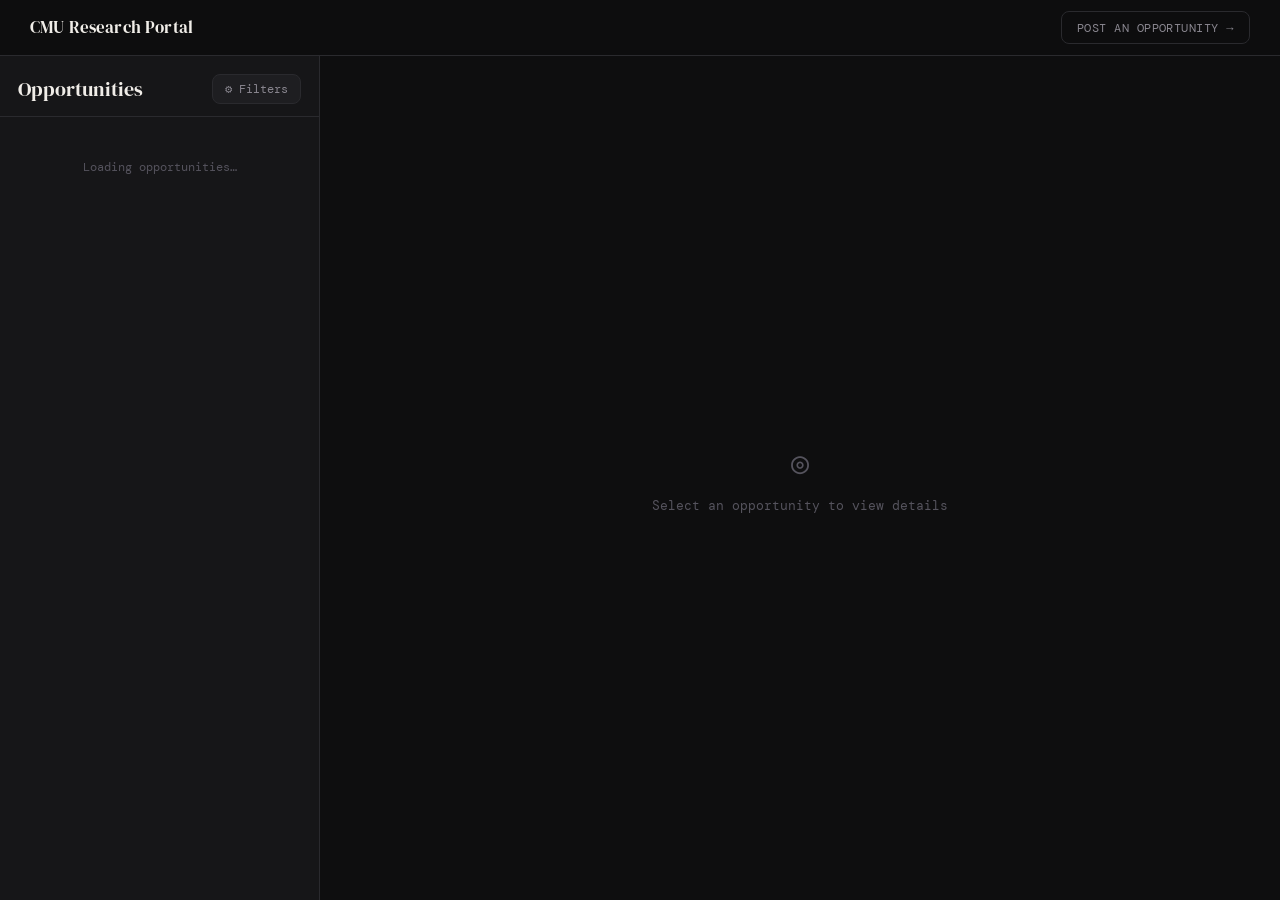
==== 67250_peopleproject_team1/find.html @ eccc73e3 "v1" ====
<!DOCTYPE html>
<html lang="en">
<head>
  <meta charset="UTF-8" />
  <meta name="viewport" content="width=device-width, initial-scale=1.0" />
  <title>Find Research · CMU Research Portal</title>
  <link rel="stylesheet" href="style.css" />
  <link href="https://fonts.googleapis.com/css2?family=DM+Serif+Display:ital@0;1&family=DM+Mono:wght@300;400;500&display=swap" rel="stylesheet" />
</head>
<body class="find-page">

  <nav class="topnav">
    <a href="index.html" class="nav-logo">CMU Research Portal</a>
    <a href="post.html" class="nav-switch" onclick="sessionStorage.setItem('view','post')">Post an Opportunity →</a>
  </nav>

  <div class="find-layout">

    <!-- LEFT PANEL: listing + filters -->
    <aside class="listings-panel">
      <div class="listings-top">
        <h2 class="listings-title">Opportunities</h2>
        <button class="filter-toggle" onclick="toggleFilters()">⚙ Filters</button>
      </div>

      <div class="filter-drawer" id="filter-drawer">
        <div class="filter-section">
          <label class="filter-label">Category</label>
          <select id="filter-category" onchange="applyFilters()">
            <option value="">All categories</option>
            <option>Computer Science</option>
            <option>Humanities</option>
            <option>Biology</option>
            <option>Chemistry</option>
            <option>Physics</option>
            <option>Mathematics & Statistics</option>
            <option>Medicine & Health Sciences</option>
            <option>Psychology</option>
            <option>Neuroscience</option>
            <option>Economics & Business</option>
            <option>Engineering</option>
            <option>Environmental Science</option>
            <option>Social Sciences</option>
            <option>Arts & Design</option>
            <option>Law & Public Policy</option>
            <option>Information Systems</option>
            <option>Other</option>
          </select>
        </div>
        <div class="filter-section">
          <label class="filter-label">Department</label>
          <input type="text" id="filter-dept" placeholder="e.g. Robotics Institute" oninput="applyFilters()" />
        </div>
        <div class="filter-section">
          <label class="filter-label">Student year</label>
          <div class="checkbox-group small" id="filter-years">
            <label class="checkbox-item"><input type="checkbox" value="Undergraduate First-Year" onchange="applyFilters()" /> First-Year</label>
            <label class="checkbox-item"><input type="checkbox" value="Undergraduate Sophomore" onchange="applyFilters()" /> Sophomore</label>
            <label class="checkbox-item"><input type="checkbox" value="Undergraduate Junior" onchange="applyFilters()" /> Junior</label>
            <label class="checkbox-item"><input type="checkbox" value="Undergraduate Senior" onchange="applyFilters()" /> Senior</label>
            <label class="checkbox-item"><input type="checkbox" value="Graduate Student" onchange="applyFilters()" /> Graduate</label>
          </div>
        </div>
        <button class="btn-ghost small" onclick="clearFilters()">Clear filters</button>
      </div>

      <div class="listings-list" id="listings-list">
        <div class="loading-msg">Loading opportunities…</div>
      </div>
    </aside>

    <!-- RIGHT PANEL: detail + apply -->
    <main class="detail-panel" id="detail-panel">
      <div class="detail-empty" id="detail-empty">
        <span class="detail-empty-icon">◎</span>
        <p>Select an opportunity to view details</p>
      </div>

      <!-- Posting detail view -->
      <div id="detail-view" style="display:none">
        <div class="detail-header">
          <div class="detail-meta-top">
            <span class="detail-category" id="d-category"></span>
            <span class="detail-date" id="d-date"></span>
          </div>
          <h2 class="detail-title" id="d-title"></h2>
          <div class="detail-sub">
            <span id="d-role"></span> · <span id="d-department"></span>
          </div>
          <button class="btn-edit" id="edit-post-btn" onclick="openEditFlow()">Edit post</button>
        </div>

        <div class="detail-body">
          <section class="detail-section">
            <h4>About the project</h4>
            <p id="d-description"></p>
          </section>
          <section class="detail-section detail-grid">
            <div>
              <h4>Position</h4>
              <p id="d-job-role"></p>
            </div>
            <div>
              <h4>Timeline</h4>
              <p id="d-timeline"></p>
            </div>
            <div>
              <h4>Looking for</h4>
              <p id="d-years"></p>
            </div>
            <div>
              <h4>Skills</h4>
              <p id="d-skills"></p>
            </div>
          </section>
        </div>

        <div class="detail-divider"></div>

        <!-- Application form -->
        <div class="apply-section" id="apply-section">
          <h3>Apply for this position</h3>

          <div class="form-grid">
            <div class="form-group">
              <label for="a-name">Full name</label>
              <input type="text" id="a-name" placeholder="Your name" />
              <span class="field-error" id="err-a-name"></span>
            </div>
            <div class="form-group">
              <label for="a-year">Student year</label>
              <select id="a-year">
                <option value="">Select...</option>
                <option>Undergraduate First-Year</option>
                <option>Undergraduate Sophomore</option>
                <option>Undergraduate Junior</option>
                <option>Undergraduate Senior</option>
                <option>Graduate Student</option>
              </select>
              <span class="field-error" id="err-a-year"></span>
            </div>
            <div class="form-group">
              <label for="a-email">Andrew email address</label>
              <input type="email" id="a-email" placeholder="you@andrew.cmu.edu" />
              <span class="field-error" id="err-a-email"></span>
            </div>
            <div class="form-group">
              <label for="a-major">Major</label>
              <input type="text" id="a-major" placeholder="e.g. Computer Science" />
              <span class="field-error" id="err-a-major"></span>
            </div>
            <div class="form-group full">
              <label for="a-interest">Reason for interest <span class="char-limit">(max 200 words)</span></label>
              <textarea id="a-interest" rows="5" placeholder="Why are you interested in this project?" oninput="updateWordCountFind(this, 'interest-count', 200)"></textarea>
              <span class="char-counter" id="interest-count">0 / 200 words</span>
              <span class="field-error" id="err-a-interest"></span>
            </div>
            <div class="form-group full">
              <label for="a-resume">Resume <span class="char-limit">(PDF only, max 1MB)</span></label>
              <input type="file" id="a-resume" accept=".pdf" onchange="checkFileSize(this)" />
              <span class="field-error" id="err-a-resume"></span>
            </div>
            <div class="form-group full">
              <label for="a-additional">Additional details <span class="char-limit">(optional)</span></label>
              <textarea id="a-additional" rows="3" placeholder="Anything else you'd like to share..."></textarea>
            </div>
          </div>

          <!-- Email verification for applicant -->
          <div id="app-verify-section" style="display:none" class="verify-inline">
            <p>A verification code was sent to <strong id="app-verify-email"></strong>. Enter it below:</p>
            <div class="verify-inline-row">
              <input type="text" id="app-verify-code" placeholder="123456" maxlength="6" />
              <button class="btn-primary small" onclick="confirmAppCode()">Confirm</button>
            </div>
            <span class="field-error" id="err-app-code"></span>
          </div>

          <div class="form-actions">
            <button class="btn-primary" id="apply-btn" onclick="startApply()">Submit application</button>
          </div>
          <span class="field-error" id="err-apply"></span>
        </div>

        <!-- Already applied notice -->
        <div id="already-applied" style="display:none" class="already-applied-notice">
          <span>✓</span> You have already applied to this opportunity.
        </div>

        <!-- Closed notice -->
        <div id="posting-closed" style="display:none" class="closed-notice">
          This opportunity is no longer accepting applications.
        </div>
      </div>

      <!-- Application success -->
      <div id="apply-success" style="display:none" class="apply-success-screen">
        <div class="success-icon">◎</div>
        <h3>Application submitted!</h3>
        <p>A receipt has been sent to your email address. Good luck!</p>
        <button class="btn-ghost" onclick="backToListing()">← Back to listing</button>
      </div>
    </main>
  </div>

  <!-- Edit modal (verify ownership) -->
  <div id="edit-modal" class="modal-overlay" style="display:none">
    <div class="modal">
      <button class="modal-close" onclick="closeEditModal()">✕</button>
      <h3>Edit Posting</h3>
      <p>Enter the email address associated with this posting to verify ownership.</p>
      <div class="form-group">
        <label>Email address on this posting</label>
        <input type="email" id="edit-email-input" placeholder="you@andrew.cmu.edu" />
        <span class="field-error" id="edit-email-error"></span>
      </div>
      <button class="btn-primary" id="edit-send-btn" onclick="sendEditCode()">Send verification code</button>

      <div id="edit-code-section" style="display:none">
        <div class="form-group" style="margin-top:1.5rem">
          <label>Verification code</label>
          <input type="text" id="edit-code-input" placeholder="123456" maxlength="6" />
          <span class="field-error" id="edit-code-error"></span>
        </div>
        <button class="btn-primary" onclick="verifyEditCode()">Confirm & edit</button>
      </div>
    </div>
  </div>

  <!-- Edit form modal -->
  <div id="edit-form-modal" class="modal-overlay" style="display:none">
    <div class="modal modal-wide">
      <button class="modal-close" onclick="closeEditFormModal()">✕</button>
      <h3>Edit Posting</h3>
      <div class="form-grid">
        <div class="form-group full">
          <label>Title <span class="char-limit">(max 20 characters)</span></label>
          <input type="text" id="ef-title" maxlength="20" oninput="updateCharCount(this,'ef-title-count',20)" />
          <span class="char-counter" id="ef-title-count">0 / 20</span>
          <span class="field-error" id="ef-err-title"></span>
        </div>
        <div class="form-group full">
          <label>Description <span class="char-limit">(max 200 words)</span></label>
          <textarea id="ef-description" rows="5" oninput="updateWordCountFind(this,'ef-desc-count',200)"></textarea>
          <span class="char-counter" id="ef-desc-count">0 / 200 words</span>
          <span class="field-error" id="ef-err-desc"></span>
        </div>
        <div class="form-group">
          <label>Category</label>
          <select id="ef-category">
            <option value="">Select...</option>
            <option>Computer Science</option>
            <option>Humanities</option>
            <option>Biology</option>
            <option>Chemistry</option>
            <option>Physics</option>
            <option>Mathematics & Statistics</option>
            <option>Medicine & Health Sciences</option>
            <option>Psychology</option>
            <option>Neuroscience</option>
            <option>Economics & Business</option>
            <option>Engineering</option>
            <option>Environmental Science</option>
            <option>Social Sciences</option>
            <option>Arts & Design</option>
            <option>Law & Public Policy</option>
            <option>Information Systems</option>
            <option>Other</option>
          </select>
        </div>
        <div class="form-group">
          <label>Department / Lab</label>
          <input type="text" id="ef-department" />
        </div>
        <div class="form-group">
          <label>Your title / role</label>
          <input type="text" id="ef-role" />
        </div>
        <div class="form-group">
          <label>Research position title</label>
          <input type="text" id="ef-job-role" />
        </div>
        <div class="form-group full">
          <label>Preferred skills</label>
          <input type="text" id="ef-skills" />
        </div>
        <div class="form-group">
          <label>Start date</label>
          <input type="date" id="ef-start" />
        </div>
        <div class="form-group">
          <label>End date</label>
          <input type="date" id="ef-end" />
        </div>
        <div class="form-group full">
          <label>Student years sought</label>
          <div class="checkbox-group" id="ef-years">
            <label class="checkbox-item"><input type="checkbox" value="Undergraduate First-Year" /> First-Year</label>
            <label class="checkbox-item"><input type="checkbox" value="Undergraduate Sophomore" /> Sophomore</label>
            <label class="checkbox-item"><input type="checkbox" value="Undergraduate Junior" /> Junior</label>
            <label class="checkbox-item"><input type="checkbox" value="Undergraduate Senior" /> Senior</label>
            <label class="checkbox-item"><input type="checkbox" value="Graduate Student" /> Graduate</label>
          </div>
        </div>
        <div class="form-group">
          <label>Max applications</label>
          <input type="number" id="ef-max-appls" min="1" max="20" />
        </div>
        <div class="form-group">
          <label>Removal date</label>
          <input type="date" id="ef-deadline" />
        </div>
      </div>
      <div class="form-actions">
        <button class="btn-primary" onclick="saveEdit()">Save changes</button>
      </div>
      <span class="field-error" id="ef-err-submit"></span>
    </div>
  </div>

  <script>
    const SUPABASE_URL = 'https://anxpjjdkeckdfnzhhjer.supabase.co';
    const SUPABASE_ANON = 'sb_publishable_WZm3lOvsWogZj3scOjmZ2Q_jgtWG5Po';
    const BUCKET = 'resumes';

    let allPostings = [];
    let currentPosting = null;
    let appGenCode = null;
    let appVerifiedEmail = null;
    let editGenCode = null;
    let editPostingId = null;
    let editVerifiedEmail = null;

    // ─── Supabase helpers ────────────────────────────────────────
    function sb(path, opts = {}) {
      return fetch(`${SUPABASE_URL}/rest/v1/${path}`, {
        headers: {
          'apikey': SUPABASE_ANON,
          'Authorization': `Bearer ${SUPABASE_ANON}`,
          'Content-Type': 'application/json',
          'Prefer': 'return=representation',
          ...opts.headers
        },
        ...opts
      });
    }

    async function sendEmail(to, subject, html, attachmentUrl) {
      const body = { to, subject, html };
      if (attachmentUrl) body.attachmentUrl = attachmentUrl;
      await fetch(`${SUPABASE_URL}/functions/v1/send-email`, {
        method: 'POST',
        headers: {
          'Content-Type': 'application/json',
          'Authorization': `Bearer ${SUPABASE_ANON}`
        },
        body: JSON.stringify(body)
      });
    }

    function randomCode() {
      return String(Math.floor(100000 + Math.random() * 900000));
    }

    function fmtDate(iso) {
      if (!iso) return '—';
      return new Date(iso).toLocaleDateString('en-US', { month: 'short', day: 'numeric', year: 'numeric' });
    }

    function wordCount(str) {
      return str.trim() === '' ? 0 : str.trim().split(/\s+/).length;
    }

    function updateWordCountFind(el, counterId, max) {
      const words = wordCount(el.value);
      const counter = document.getElementById(counterId);
      counter.textContent = `${words} / ${max} words`;
      counter.classList.toggle('over-limit', words > max);
    }

    function updateCharCount(el, counterId, max) {
      document.getElementById(counterId).textContent = `${el.value.length} / ${max}`;
    }

    function isExpired(posting) {
      if (!posting.deadline) return false;
      return new Date(posting.deadline) < new Date();
    }

    // ─── Load postings ───────────────────────────────────────────
    async function loadPostings() {
      const today = new Date().toISOString();
      const res = await sb(`opportunities?deadline=gte.${today}&order=created_at.desc`);
      const data = await res.json();
      allPostings = data;
      renderList(allPostings);
      if (allPostings.length > 0) openPosting(allPostings[0]);
    }

    function renderList(postings) {
      const el = document.getElementById('listings-list');
      if (postings.length === 0) {
        el.innerHTML = '<div class="loading-msg">No opportunities match your filters.</div>';
        return;
      }
      el.innerHTML = postings.map(p => `
        <div class="listing-card ${currentPosting?.id === p.id ? 'active' : ''}" 
             id="card-${p.id}" onclick="tryOpenPosting(${p.id})">
          <div class="listing-card-top">
            <span class="listing-category">${p.category}</span>
            <span class="listing-date">${fmtDate(p.created_at)}</span>
          </div>
          <h3 class="listing-title">${p.title}</h3>
          <p class="listing-dept">${p.department_aff}</p>
        </div>
      `).join('');
    }

    // ─── Filters ─────────────────────────────────────────────────
    let filtersVisible = false;
    function toggleFilters() {
      filtersVisible = !filtersVisible;
      document.getElementById('filter-drawer').classList.toggle('open', filtersVisible);
    }

    function applyFilters() {
      const cat = document.getElementById('filter-category').value;
      const dept = document.getElementById('filter-dept').value.trim().toLowerCase();
      const years = [...document.querySelectorAll('#filter-years input:checked')].map(c => c.value);

      const filtered = allPostings.filter(p => {
        if (cat && p.category !== cat) return false;
        if (dept && !p.department_aff.toLowerCase().includes(dept)) return false;
        if (years.length > 0) {
          const postYears = p.student_year || '';
          if (!years.some(y => postYears.includes(y))) return false;
        }
        return true;
      });

      renderList(filtered);
    }

    function clearFilters() {
      document.getElementById('filter-category').value = '';
      document.getElementById('filter-dept').value = '';
      document.querySelectorAll('#filter-years input').forEach(c => c.checked = false);
      applyFilters();
    }

    // ─── Open posting ─────────────────────────────────────────────
    let pendingSwitchId = null;

    function tryOpenPosting(id) {
      if (currentPosting?.id === id) return;

      // Check if application form has content
      const hasProgress = hasFormProgress();
      if (hasProgress) {
        pendingSwitchId = id;
        if (confirm('You have unsaved progress. Switch to this posting and lose your progress?')) {
          clearApplyForm();
          openPosting(allPostings.find(p => p.id === id));
        }
        pendingSwitchId = null;
        return;
      }
      openPosting(allPostings.find(p => p.id === id));
    }

    function hasFormProgress() {
      return (
        document.getElementById('a-name').value ||
        document.getElementById('a-email').value ||
        document.getElementById('a-major').value ||
        document.getElementById('a-interest').value
      );
    }

    function clearApplyForm() {
      ['a-name','a-email','a-major','a-interest','a-additional'].forEach(id => {
        document.getElementById(id).value = '';
      });
      document.getElementById('a-year').value = '';
      document.getElementById('a-resume').value = '';
      document.getElementById('app-verify-section').style.display = 'none';
      appGenCode = null;
      appVerifiedEmail = null;
    }

    async function openPosting(p) {
      if (!p) return;
      currentPosting = p;

      // Update active card
      document.querySelectorAll('.listing-card').forEach(c => c.classList.remove('active'));
      const card = document.getElementById(`card-${p.id}`);
      if (card) card.classList.add('active');

      // Populate detail
      document.getElementById('d-category').textContent = p.category;
      document.getElementById('d-date').textContent = `Posted ${fmtDate(p.created_at)}`;
      document.getElementById('d-title').textContent = p.title;
      document.getElementById('d-role').textContent = p.role;
      document.getElementById('d-department').textContent = p.department_aff;
      document.getElementById('d-description').textContent = p.description;
      document.getElementById('d-job-role').textContent = p.job_role || '—';
      document.getElementById('d-timeline').textContent = `${fmtDate(p.start_date)} – ${fmtDate(p.end_date)}`;
      document.getElementById('d-years').textContent = p.student_year || '—';
      document.getElementById('d-skills').textContent = p.skills || '—';

      // Reset form
      clearApplyForm();
      document.querySelectorAll('.field-error').forEach(e => e.textContent = '');

      // Check if closed
      const countRes = await sb(`applications?posting_id=eq.${p.id}&select=id`);
      const countData = await countRes.json();
      const appCount = countData.length;

      document.getElementById('apply-section').style.display = 'block';
      document.getElementById('already-applied').style.display = 'none';
      document.getElementById('posting-closed').style.display = 'none';
      document.getElementById('apply-success').style.display = 'none';
      document.getElementById('detail-view').style.display = 'block';
      document.getElementById('detail-empty').style.display = 'none';

      if (appCount >= p.max_appls) {
        document.getElementById('apply-section').style.display = 'none';
        document.getElementById('posting-closed').style.display = 'block';
      }
    }

    // ─── Application flow ────────────────────────────────────────
    async function startApply() {
      // Clear errors
      document.querySelectorAll('.field-error').forEach(e => e.textContent = '');
      let valid = true;

      const name = document.getElementById('a-name').value.trim();
      const year = document.getElementById('a-year').value;
      const email = document.getElementById('a-email').value.trim();
      const major = document.getElementById('a-major').value.trim();
      const interest = document.getElementById('a-interest').value.trim();
      const resumeFile = document.getElementById('a-resume').files[0];
      const additional = document.getElementById('a-additional').value.trim();

      if (!name) { document.getElementById('err-a-name').textContent = 'Required.'; valid = false; }
      if (!year) { document.getElementById('err-a-year').textContent = 'Required.'; valid = false; }
      if (!email) { document.getElementById('err-a-email').textContent = 'Required.'; valid = false; }
      else if (!email.endsWith('@andrew.cmu.edu')) {
        document.getElementById('err-a-email').textContent = 'You must use your CMU-affiliated email address (@andrew.cmu.edu).';
        valid = false;
      }
      if (!major) { document.getElementById('err-a-major').textContent = 'Required.'; valid = false; }
      if (!interest) { document.getElementById('err-a-interest').textContent = 'Required.'; valid = false; }
      else if (wordCount(interest) > 200) { document.getElementById('err-a-interest').textContent = 'Max 200 words.'; valid = false; }
      if (!resumeFile) { document.getElementById('err-a-resume').textContent = 'Required.'; valid = false; }

      if (!valid) return;

      // Check duplicate
      const dupRes = await sb(`applications?posting_id=eq.${currentPosting.id}&email_address=eq.${encodeURIComponent(email)}&select=id`);
      const dupData = await dupRes.json();
      if (dupData.length > 0) {
        document.getElementById('err-apply').textContent = 'You have already applied to this opportunity.';
        document.getElementById('already-applied').style.display = 'block';
        document.getElementById('apply-section').style.display = 'none';
        return;
      }

      // Send verification code
      appGenCode = randomCode();
      appVerifiedEmail = email;
      await sendEmail(
        email,
        'CMU Research Portal – Application Verification',
        `<p>Your verification code to submit your application is: <strong>${appGenCode}</strong></p>`
      );

      document.getElementById('app-verify-email').textContent = email;
      document.getElementById('app-verify-section').style.display = 'block';
      document.getElementById('apply-btn').style.display = 'none';
    }

    async function confirmAppCode() {
      const entered = document.getElementById('app-verify-code').value.trim();
      if (entered !== appGenCode) {
        document.getElementById('err-app-code').textContent = 'Incorrect code. Please try again.';
        return;
      }
      await submitApplication();
    }

    async function submitApplication() {
      const name = document.getElementById('a-name').value.trim();
      const year = document.getElementById('a-year').value;
      const email = appVerifiedEmail;
      const major = document.getElementById('a-major').value.trim();
      const interest = document.getElementById('a-interest').value.trim();
      const resumeFile = document.getElementById('a-resume').files[0];
      const additional = document.getElementById('a-additional').value.trim();

      // Check capacity again (race condition guard)
      const countRes = await sb(`applications?posting_id=eq.${currentPosting.id}&select=id`);
      const countData = await countRes.json();
      if (countData.length >= currentPosting.max_appls) {
        document.getElementById('err-apply').textContent = 'Sorry, this posting just reached its maximum applications.';
        return;
      }

      // Upload resume
      const filePath = `${currentPosting.id}/${email}.pdf`;
      const uploadRes = await fetch(
        `${SUPABASE_URL}/storage/v1/object/${BUCKET}/${filePath}`,
        {
          method: 'POST',
          headers: {
            'apikey': SUPABASE_ANON,
            'Authorization': `Bearer ${SUPABASE_ANON}`,
            'Content-Type': 'application/pdf',
            'x-upsert': 'true'
          },
          body: resumeFile
        }
      );
      if (!uploadRes.ok) {
        document.getElementById('err-apply').textContent = 'Failed to upload resume. Please try again.';
        return;
      }
      const resumeUrl = `${SUPABASE_URL}/storage/v1/object/public/${BUCKET}/${filePath}`;

      // Insert application
      const appRes = await sb('applications', {
        method: 'POST',
        body: JSON.stringify({
          posting_id: currentPosting.id,
          name,
          year,
          email_address: email,
          interest,
          major,
          resume_url: resumeUrl,
          additional_details: additional
        })
      });
      if (!appRes.ok) {
        document.getElementById('err-apply').textContent = 'Submission failed. Please try again.';
        return;
      }

      // Email to professor
      await sendEmail(
        currentPosting.email_add,
        `New application for "${currentPosting.title}"`,
        `<h2>New application received</h2>
         <p><strong>Posting:</strong> ${currentPosting.title}</p>
         <p><strong>Name:</strong> ${name}</p>
         <p><strong>Email:</strong> ${email}</p>
         <p><strong>Year:</strong> ${year}</p>
         <p><strong>Major:</strong> ${major}</p>
         <p><strong>Reason for interest:</strong><br/>${interest}</p>
         ${additional ? `<p><strong>Additional details:</strong><br/>${additional}</p>` : ''}
         <p><strong>Resume:</strong> <a href="${resumeUrl}">Download PDF</a></p>`,
        resumeUrl
      );

      // Receipt email to student
      await sendEmail(
        email,
        `Application receipt – "${currentPosting.title}"`,
        `<h2>Application received!</h2>
         <p>Thank you for applying to <strong>${currentPosting.title}</strong> posted by ${currentPosting.role} at ${currentPosting.department_aff}.</p>
         <p>Your application has been forwarded to the posting contact. Good luck!</p>
         <hr/>
         <p><em>Your submission details:</em></p>
         <p><strong>Name:</strong> ${name}<br/>
         <strong>Year:</strong> ${year}<br/>
         <strong>Major:</strong> ${major}</p>`
      );

      // Show success
      document.getElementById('detail-view').style.display = 'none';
      document.getElementById('apply-success').style.display = 'flex';
    }

    function backToListing() {
      document.getElementById('apply-success').style.display = 'none';
      openPosting(currentPosting);
    }

    function checkFileSize(input) {
      const file = input.files[0];
      if (file && file.size > 1 * 1024 * 1024) {
        document.getElementById('err-a-resume').textContent = 'File must be under 1MB.';
        input.value = '';
      } else {
        document.getElementById('err-a-resume').textContent = '';
      }
    }

    // ─── Edit post flow ──────────────────────────────────────────
    function openEditFlow() {
      editPostingId = currentPosting.id;
      document.getElementById('edit-modal').style.display = 'flex';
    }

    function closeEditModal() {
      document.getElementById('edit-modal').style.display = 'none';
      document.getElementById('edit-code-section').style.display = 'none';
      document.getElementById('edit-email-input').value = '';
      document.getElementById('edit-code-input').value = '';
      editGenCode = null;
    }

    async function sendEditCode() {
      const email = document.getElementById('edit-email-input').value.trim();
      const errEl = document.getElementById('edit-email-error');
      errEl.textContent = '';

      if (!email.endsWith('@andrew.cmu.edu')) {
        errEl.textContent = 'You must use your CMU-affiliated email address.';
        return;
      }

      const res = await sb(`opportunities?id=eq.${editPostingId}&select=email_add`);
      const data = await res.json();
      if (!data.length || data[0].email_add !== email) {
        errEl.textContent = 'This email address does not match the posting.';
        return;
      }

      editGenCode = randomCode();
      editVerifiedEmail = email;
      const btn = document.getElementById('edit-send-btn');
      btn.textContent = 'Sending...';
      btn.disabled = true;
      await sendEmail(
        email,
        'CMU Research Portal – Edit Verification Code',
        `<p>Your verification code to edit your posting is: <strong>${editGenCode}</strong></p>`
      );
      btn.textContent = 'Send verification code';
      btn.disabled = false;
      document.getElementById('edit-code-section').style.display = 'block';
    }

    function verifyEditCode() {
      const entered = document.getElementById('edit-code-input').value.trim();
      if (entered !== editGenCode) {
        document.getElementById('edit-code-error').textContent = 'Incorrect code.';
        return;
      }
      closeEditModal();
      openEditForm();
    }

    function openEditForm() {
      const p = currentPosting;
      document.getElementById('ef-title').value = p.title;
      updateCharCount(document.getElementById('ef-title'), 'ef-title-count', 20);
      document.getElementById('ef-description').value = p.description;
      updateWordCountFind(document.getElementById('ef-description'), 'ef-desc-count', 200);
      document.getElementById('ef-category').value = p.category;
      document.getElementById('ef-department').value = p.department_aff;
      document.getElementById('ef-role').value = p.role;
      document.getElementById('ef-job-role').value = p.job_role;
      document.getElementById('ef-skills').value = p.skills || '';
      document.getElementById('ef-start').value = p.start_date ? p.start_date.split('T')[0] : '';
      document.getElementById('ef-end').value = p.end_date ? p.end_date.split('T')[0] : '';
      document.getElementById('ef-max-appls').value = p.max_appls;
      document.getElementById('ef-deadline').value = p.deadline ? p.deadline.split('T')[0] : '';

      // Checkboxes
      const years = p.student_year || '';
      document.querySelectorAll('#ef-years input').forEach(cb => {
        cb.checked = years.includes(cb.value);
      });

      document.getElementById('edit-form-modal').style.display = 'flex';
    }

    function closeEditFormModal() {
      document.getElementById('edit-form-modal').style.display = 'none';
    }

    async function saveEdit() {
      const title = document.getElementById('ef-title').value.trim();
      const description = document.getElementById('ef-description').value.trim();
      const checkedYears = [...document.querySelectorAll('#ef-years input:checked')].map(c => c.value);

      let valid = true;
      if (!title) { document.getElementById('ef-err-title').textContent = 'Required.'; valid = false; }
      if (!description) { document.getElementById('ef-err-desc').textContent = 'Required.'; valid = false; }
      if (wordCount(description) > 200) { document.getElementById('ef-err-desc').textContent = 'Max 200 words.'; valid = false; }
      if (!valid) return;

      const payload = {
        title,
        description,
        category: document.getElementById('ef-category').value,
        department_aff: document.getElementById('ef-department').value.trim(),
        role: document.getElementById('ef-role').value.trim(),
        job_role: document.getElementById('ef-job-role').value.trim(),
        skills: document.getElementById('ef-skills').value.trim(),
        start_date: document.getElementById('ef-start').value || null,
        end_date: document.getElementById('ef-end').value || null,
        student_year: checkedYears.join(', '),
        max_appls: parseInt(document.getElementById('ef-max-appls').value),
        deadline: document.getElementById('ef-deadline').value || null
      };

      const res = await sb(`opportunities?id=eq.${editPostingId}`, {
        method: 'PATCH',
        body: JSON.stringify(payload)
      });

      if (!res.ok) {
        document.getElementById('ef-err-submit').textContent = 'Save failed. Please try again.';
        return;
      }

      closeEditFormModal();
      await loadPostings();
      const updated = allPostings.find(p => p.id === editPostingId);
      if (updated) openPosting(updated);
    }

    // Init
    loadPostings();
  </script>
</body>
</html>
---- 67250_peopleproject_team1/style.css ----
/* ─── Variables ─────────────────────────────────────────── */
:root {
  --bg: #0e0e0f;
  --surface: #161618;
  --surface2: #1e1e21;
  --border: #2a2a2e;
  --border-light: #353539;
  --text: #f0ede8;
  --text-muted: #8a8790;
  --text-dim: #55535d;
  --accent: #c8102e;        /* CMU red */
  --accent-soft: #e8394d;
  --accent-glow: rgba(200, 16, 46, 0.15);
  --gold: #e8c87a;
  --gold-dim: rgba(232, 200, 122, 0.12);
  --success: #4caf7d;
  --font-display: 'DM Serif Display', Georgia, serif;
  --font-mono: 'DM Mono', 'Courier New', monospace;
  --radius: 8px;
  --radius-lg: 14px;
  --shadow: 0 4px 24px rgba(0,0,0,0.5);
  --shadow-lg: 0 8px 48px rgba(0,0,0,0.7);
  --nav-h: 56px;
}

/* ─── Reset ──────────────────────────────────────────────── */
*, *::before, *::after { box-sizing: border-box; margin: 0; padding: 0; }
html { font-size: 15px; }
body {
  font-family: var(--font-mono);
  background: var(--bg);
  color: var(--text);
  min-height: 100vh;
  -webkit-font-smoothing: antialiased;
}
a { color: inherit; text-decoration: none; }
button { cursor: pointer; font-family: var(--font-mono); }
input, textarea, select {
  font-family: var(--font-mono);
  font-size: 0.9rem;
}

/* ─── Navigation ─────────────────────────────────────────── */
.topnav {
  position: fixed;
  top: 0; left: 0; right: 0;
  height: var(--nav-h);
  background: rgba(14,14,15,0.92);
  backdrop-filter: blur(12px);
  border-bottom: 1px solid var(--border);
  display: flex;
  align-items: center;
  justify-content: space-between;
  padding: 0 2rem;
  z-index: 100;
}

.nav-logo {
  font-family: var(--font-display);
  font-size: 1.1rem;
  color: var(--text);
  letter-spacing: 0.01em;
}

.nav-switch {
  font-size: 0.8rem;
  color: var(--text-muted);
  font-family: var(--font-mono);
  letter-spacing: 0.04em;
  text-transform: uppercase;
  transition: color 0.2s;
  padding: 0.5rem 1rem;
  border: 1px solid var(--border);
  border-radius: var(--radius);
}
.nav-switch:hover {
  color: var(--text);
  border-color: var(--border-light);
  background: var(--surface);
}

/* ─── Landing page ───────────────────────────────────────── */
.landing-page {
  display: flex;
  align-items: center;
  justify-content: center;
  min-height: 100vh;
  overflow: hidden;
}

.landing-bg {
  position: fixed;
  inset: 0;
  pointer-events: none;
  z-index: 0;
}

.bg-grid {
  position: absolute;
  inset: 0;
  background-image:
    linear-gradient(var(--border) 1px, transparent 1px),
    linear-gradient(90deg, var(--border) 1px, transparent 1px);
  background-size: 48px 48px;
  opacity: 0.4;
  mask-image: radial-gradient(ellipse 80% 80% at 50% 50%, black 40%, transparent 100%);
}

.bg-glow {
  position: absolute;
  top: 30%;
  left: 50%;
  transform: translate(-50%, -50%);
  width: 600px;
  height: 400px;
  background: radial-gradient(ellipse, rgba(200,16,46,0.08) 0%, transparent 70%);
  pointer-events: none;
}

.landing-main {
  position: relative;
  z-index: 1;
  display: flex;
  flex-direction: column;
  align-items: center;
  gap: 3.5rem;
  padding: 2rem;
  width: 100%;
  max-width: 680px;
}

.landing-header {
  text-align: center;
}

.cmu-badge {
  display: inline-block;
  font-family: var(--font-mono);
  font-size: 0.7rem;
  font-weight: 500;
  letter-spacing: 0.18em;
  text-transform: uppercase;
  color: var(--accent);
  border: 1px solid var(--accent);
  padding: 0.3rem 0.8rem;
  border-radius: 100px;
  margin-bottom: 1.2rem;
}

.landing-title {
  font-family: var(--font-display);
  font-size: clamp(3rem, 8vw, 5.5rem);
  line-height: 1;
  font-weight: 400;
  color: var(--text);
  letter-spacing: -0.02em;
}

.landing-title em {
  font-style: italic;
  color: var(--gold);
}

.landing-sub {
  margin-top: 1rem;
  font-size: 0.8rem;
  color: var(--text-dim);
  letter-spacing: 0.06em;
  text-transform: uppercase;
}

.landing-cards {
  display: flex;
  align-items: center;
  gap: 1.5rem;
  width: 100%;
}

.landing-divider {
  display: flex;
  align-items: center;
  color: var(--text-dim);
  font-size: 0.75rem;
  flex-shrink: 0;
}

.landing-card {
  flex: 1;
  display: flex;
  flex-direction: column;
  gap: 1rem;
  padding: 2rem;
  background: var(--surface);
  border: 1px solid var(--border);
  border-radius: var(--radius-lg);
  text-align: left;
  transition: all 0.25s ease;
  position: relative;
  overflow: hidden;
}

.landing-card::before {
  content: '';
  position: absolute;
  inset: 0;
  opacity: 0;
  transition: opacity 0.25s;
  border-radius: var(--radius-lg);
}

.card-post::before {
  background: linear-gradient(135deg, rgba(200,16,46,0.06) 0%, transparent 60%);
}

.card-find::before {
  background: linear-gradient(135deg, rgba(232,200,122,0.06) 0%, transparent 60%);
}

.landing-card:hover {
  border-color: var(--border-light);
  transform: translateY(-3px);
  box-shadow: var(--shadow);
}

.landing-card:hover::before {
  opacity: 1;
}

.card-post:hover { border-color: var(--accent); }
.card-find:hover { border-color: var(--gold); }

.card-icon {
  font-size: 1.4rem;
}

.card-post .card-icon { color: var(--accent); }
.card-find .card-icon { color: var(--gold); }

.card-content h2 {
  font-family: var(--font-display);
  font-size: 1.4rem;
  font-weight: 400;
  margin-bottom: 0.4rem;
}

.card-content p {
  font-size: 0.82rem;
  color: var(--text-muted);
  line-height: 1.6;
}

.card-arrow {
  font-size: 1.2rem;
  color: var(--text-dim);
  align-self: flex-end;
  transition: transform 0.2s;
}

.landing-card:hover .card-arrow {
  transform: translateX(4px);
}

/* ─── Post page ──────────────────────────────────────────── */
.post-page {
  background: var(--bg);
}

.post-main {
  padding-top: calc(var(--nav-h) + 3rem);
  padding-bottom: 4rem;
  min-height: 100vh;
}

.post-container {
  max-width: 660px;
  margin: 0 auto;
  padding: 0 2rem;
}

.post-step {
  display: none;
  animation: fadeUp 0.3s ease;
}

.post-step.active {
  display: block;
}

@keyframes fadeUp {
  from { opacity: 0; transform: translateY(14px); }
  to   { opacity: 1; transform: translateY(0); }
}

.step-header {
  margin-bottom: 2.5rem;
}

.step-num {
  display: inline-block;
  font-size: 0.7rem;
  font-weight: 500;
  letter-spacing: 0.12em;
  color: var(--accent);
  font-family: var(--font-mono);
  margin-bottom: 0.6rem;
}

.step-header h2 {
  font-family: var(--font-display);
  font-size: 2rem;
  font-weight: 400;
  margin-bottom: 0.5rem;
}

.step-header p {
  font-size: 0.85rem;
  color: var(--text-muted);
  line-height: 1.6;
}

/* ─── Form elements ──────────────────────────────────────── */
.form-grid {
  display: grid;
  grid-template-columns: 1fr 1fr;
  gap: 1.2rem;
}

.form-group {
  display: flex;
  flex-direction: column;
  gap: 0.45rem;
}

.form-group.full {
  grid-column: 1 / -1;
}

.form-group label {
  font-size: 0.78rem;
  font-weight: 500;
  letter-spacing: 0.06em;
  text-transform: uppercase;
  color: var(--text-muted);
}

.char-limit {
  font-weight: 300;
  text-transform: none;
  letter-spacing: 0;
  color: var(--text-dim);
}

input[type="text"],
input[type="email"],
input[type="number"],
input[type="date"],
input[type="file"],
textarea,
select {
  background: var(--surface);
  border: 1px solid var(--border);
  border-radius: var(--radius);
  padding: 0.7rem 0.9rem;
  color: var(--text);
  font-size: 0.9rem;
  transition: border-color 0.2s, box-shadow 0.2s;
  width: 100%;
  outline: none;
}

input:focus, textarea:focus, select:focus {
  border-color: var(--accent);
  box-shadow: 0 0 0 3px var(--accent-glow);
}

input[type="file"] {
  padding: 0.6rem 0.9rem;
  cursor: pointer;
}

input[type="file"]::file-selector-button {
  background: var(--surface2);
  border: 1px solid var(--border-light);
  border-radius: 4px;
  color: var(--text-muted);
  font-family: var(--font-mono);
  font-size: 0.8rem;
  padding: 0.3rem 0.8rem;
  cursor: pointer;
  margin-right: 0.8rem;
  transition: background 0.2s;
}

input[type="file"]::file-selector-button:hover {
  background: var(--border);
}

select {
  appearance: none;
  background-image: url("data:image/svg+xml,%3Csvg xmlns='http://www.w3.org/2000/svg' width='12' height='8' viewBox='0 0 12 8'%3E%3Cpath d='M1 1l5 5 5-5' stroke='%238a8790' stroke-width='1.5' fill='none' stroke-linecap='round'/%3E%3C/svg%3E");
  background-repeat: no-repeat;
  background-position: right 0.9rem center;
  padding-right: 2.5rem;
}

select option {
  background: var(--surface2);
}

textarea {
  resize: vertical;
  min-height: 120px;
  line-height: 1.6;
}

.char-counter {
  font-size: 0.75rem;
  color: var(--text-dim);
  text-align: right;
  font-family: var(--font-mono);
}

.char-counter.over-limit {
  color: var(--accent-soft);
}

.field-error {
  font-size: 0.78rem;
  color: var(--accent-soft);
  min-height: 1em;
}

/* Checkboxes */
.checkbox-group {
  display: flex;
  flex-wrap: wrap;
  gap: 0.6rem;
  padding-top: 0.2rem;
}

.checkbox-item {
  display: flex;
  align-items: center;
  gap: 0.4rem;
  font-size: 0.85rem;
  color: var(--text-muted);
  cursor: pointer;
  padding: 0.4rem 0.8rem;
  border: 1px solid var(--border);
  border-radius: 100px;
  transition: all 0.15s;
  user-select: none;
}

.checkbox-item:has(input:checked) {
  border-color: var(--accent);
  background: var(--accent-glow);
  color: var(--text);
}

.checkbox-item input[type="checkbox"] {
  width: auto;
  display: none;
}

.checkbox-group.small .checkbox-item {
  font-size: 0.8rem;
  padding: 0.3rem 0.65rem;
}

/* Buttons */
.btn-primary {
  background: var(--accent);
  color: #fff;
  border: none;
  border-radius: var(--radius);
  padding: 0.75rem 1.8rem;
  font-size: 0.85rem;
  font-weight: 500;
  letter-spacing: 0.05em;
  transition: background 0.2s, transform 0.15s;
}

.btn-primary:hover {
  background: var(--accent-soft);
  transform: translateY(-1px);
}

.btn-primary:active {
  transform: translateY(0);
}

.btn-primary.small {
  padding: 0.55rem 1.2rem;
  font-size: 0.8rem;
}

.btn-primary:disabled {
  opacity: 0.5;
  cursor: not-allowed;
  transform: none;
}

.btn-ghost {
  background: transparent;
  color: var(--text-muted);
  border: 1px solid var(--border);
  border-radius: var(--radius);
  padding: 0.75rem 1.8rem;
  font-size: 0.85rem;
  transition: all 0.2s;
}

.btn-ghost:hover {
  color: var(--text);
  border-color: var(--border-light);
  background: var(--surface);
}

.btn-ghost.small {
  padding: 0.4rem 1rem;
  font-size: 0.78rem;
}

.form-actions {
  margin-top: 2rem;
  display: flex;
  gap: 1rem;
  align-items: center;
}

/* Success screen */
.success-screen {
  display: flex;
  flex-direction: column;
  align-items: center;
  text-align: center;
  padding: 3rem 0;
  gap: 1.2rem;
}

.success-icon {
  font-size: 2.5rem;
  color: var(--success);
}

.success-screen h2 {
  font-family: var(--font-display);
  font-size: 2.2rem;
  font-weight: 400;
}

.success-screen p {
  font-size: 0.9rem;
  color: var(--text-muted);
  line-height: 1.6;
  max-width: 380px;
}

/* ─── Find page layout ───────────────────────────────────── */
.find-page {
  background: var(--bg);
}

.find-layout {
  display: grid;
  grid-template-columns: 320px 1fr;
  height: 100vh;
  padding-top: var(--nav-h);
}

/* ─── Listings panel ─────────────────────────────────────── */
.listings-panel {
  border-right: 1px solid var(--border);
  display: flex;
  flex-direction: column;
  overflow: hidden;
  background: var(--surface);
}

.listings-top {
  display: flex;
  align-items: center;
  justify-content: space-between;
  padding: 1.2rem 1.2rem 0.8rem;
  border-bottom: 1px solid var(--border);
  flex-shrink: 0;
}

.listings-title {
  font-family: var(--font-display);
  font-size: 1.3rem;
  font-weight: 400;
}

.filter-toggle {
  background: var(--surface2);
  border: 1px solid var(--border);
  border-radius: var(--radius);
  color: var(--text-muted);
  font-size: 0.78rem;
  padding: 0.4rem 0.8rem;
  font-family: var(--font-mono);
  transition: all 0.2s;
}

.filter-toggle:hover {
  color: var(--text);
  border-color: var(--border-light);
}

/* Filter drawer */
.filter-drawer {
  max-height: 0;
  overflow: hidden;
  transition: max-height 0.3s ease;
  background: var(--bg);
  border-bottom: 0 solid var(--border);
}

.filter-drawer.open {
  max-height: 400px;
  border-bottom-width: 1px;
}

.filter-section {
  padding: 0.8rem 1.2rem 0;
}

.filter-section:last-of-type {
  padding-bottom: 0;
}

.filter-label {
  display: block;
  font-size: 0.72rem;
  font-weight: 500;
  letter-spacing: 0.08em;
  text-transform: uppercase;
  color: var(--text-dim);
  margin-bottom: 0.4rem;
}

.filter-drawer .btn-ghost {
  margin: 0.8rem 1.2rem 1rem;
  display: block;
  width: calc(100% - 2.4rem);
  text-align: center;
}

.filter-drawer input,
.filter-drawer select {
  font-size: 0.82rem;
  padding: 0.55rem 0.8rem;
}

/* Listings list */
.listings-list {
  overflow-y: auto;
  flex: 1;
  padding: 0.8rem;
}

.listings-list::-webkit-scrollbar { width: 4px; }
.listings-list::-webkit-scrollbar-track { background: transparent; }
.listings-list::-webkit-scrollbar-thumb { background: var(--border); border-radius: 2px; }

.loading-msg {
  text-align: center;
  padding: 2rem;
  color: var(--text-dim);
  font-size: 0.82rem;
}

.listing-card {
  padding: 1rem;
  border-radius: var(--radius);
  border: 1px solid transparent;
  cursor: pointer;
  transition: all 0.15s;
  margin-bottom: 0.4rem;
}

.listing-card:hover {
  background: var(--surface2);
  border-color: var(--border);
}

.listing-card.active {
  background: var(--surface2);
  border-color: var(--accent);
}

.listing-card-top {
  display: flex;
  justify-content: space-between;
  align-items: center;
  margin-bottom: 0.5rem;
}

.listing-category {
  font-size: 0.7rem;
  font-weight: 500;
  letter-spacing: 0.06em;
  text-transform: uppercase;
  color: var(--accent);
  background: var(--accent-glow);
  padding: 0.2rem 0.6rem;
  border-radius: 100px;
}

.listing-date {
  font-size: 0.7rem;
  color: var(--text-dim);
}

.listing-title {
  font-family: var(--font-display);
  font-size: 1rem;
  font-weight: 400;
  margin-bottom: 0.25rem;
  color: var(--text);
}

.listing-dept {
  font-size: 0.78rem;
  color: var(--text-muted);
}

/* ─── Detail panel ───────────────────────────────────────── */
.detail-panel {
  overflow-y: auto;
  padding: 2rem 2.5rem;
  display: flex;
  flex-direction: column;
}

.detail-panel::-webkit-scrollbar { width: 4px; }
.detail-panel::-webkit-scrollbar-track { background: transparent; }
.detail-panel::-webkit-scrollbar-thumb { background: var(--border); border-radius: 2px; }

.detail-empty {
  display: flex;
  flex-direction: column;
  align-items: center;
  justify-content: center;
  flex: 1;
  gap: 1rem;
  color: var(--text-dim);
  font-size: 0.85rem;
  height: 100%;
}

.detail-empty-icon {
  font-size: 2rem;
}

.detail-header {
  margin-bottom: 2rem;
  padding-bottom: 2rem;
  border-bottom: 1px solid var(--border);
  position: relative;
}

.detail-meta-top {
  display: flex;
  align-items: center;
  gap: 0.8rem;
  margin-bottom: 0.8rem;
}

.detail-category {
  font-size: 0.72rem;
  font-weight: 500;
  letter-spacing: 0.07em;
  text-transform: uppercase;
  color: var(--accent);
  background: var(--accent-glow);
  padding: 0.25rem 0.7rem;
  border-radius: 100px;
}

.detail-date {
  font-size: 0.75rem;
  color: var(--text-dim);
}

.detail-title {
  font-family: var(--font-display);
  font-size: 2rem;
  font-weight: 400;
  margin-bottom: 0.5rem;
}

.detail-sub {
  font-size: 0.85rem;
  color: var(--text-muted);
}

.btn-edit {
  position: absolute;
  top: 0;
  right: 0;
  background: var(--surface2);
  border: 1px solid var(--border);
  border-radius: var(--radius);
  color: var(--text-muted);
  font-size: 0.78rem;
  padding: 0.4rem 0.9rem;
  font-family: var(--font-mono);
  transition: all 0.2s;
}

.btn-edit:hover {
  color: var(--text);
  border-color: var(--border-light);
  background: var(--border);
}

.detail-body {
  display: flex;
  flex-direction: column;
  gap: 1.5rem;
  margin-bottom: 2rem;
}

.detail-section h4 {
  font-size: 0.72rem;
  font-weight: 500;
  letter-spacing: 0.09em;
  text-transform: uppercase;
  color: var(--text-dim);
  margin-bottom: 0.5rem;
}

.detail-section p {
  font-size: 0.9rem;
  color: var(--text-muted);
  line-height: 1.7;
}

.detail-grid {
  display: grid;
  grid-template-columns: 1fr 1fr;
  gap: 1.5rem;
}

.detail-divider {
  height: 1px;
  background: var(--border);
  margin-bottom: 2rem;
}

/* Apply section */
.apply-section h3 {
  font-family: var(--font-display);
  font-size: 1.4rem;
  font-weight: 400;
  margin-bottom: 1.5rem;
}

.verify-inline {
  margin: 1.2rem 0;
  padding: 1.2rem;
  background: var(--surface);
  border: 1px solid var(--border);
  border-radius: var(--radius);
}

.verify-inline p {
  font-size: 0.85rem;
  color: var(--text-muted);
  margin-bottom: 0.8rem;
}

.verify-inline-row {
  display: flex;
  gap: 0.8rem;
  align-items: center;
}

.verify-inline-row input {
  max-width: 160px;
}

.already-applied-notice {
  display: flex;
  align-items: center;
  gap: 0.6rem;
  padding: 1rem 1.2rem;
  background: rgba(76, 175, 125, 0.08);
  border: 1px solid rgba(76, 175, 125, 0.3);
  border-radius: var(--radius);
  color: var(--success);
  font-size: 0.85rem;
  margin-top: 1rem;
}

.closed-notice {
  padding: 1rem 1.2rem;
  background: var(--surface);
  border: 1px solid var(--border);
  border-radius: var(--radius);
  color: var(--text-muted);
  font-size: 0.85rem;
  margin-top: 1rem;
}

/* Apply success */
.apply-success-screen {
  display: flex;
  flex-direction: column;
  align-items: center;
  justify-content: center;
  text-align: center;
  flex: 1;
  gap: 1.2rem;
  padding: 3rem;
  height: 100%;
}

.apply-success-screen .success-icon {
  font-size: 2.5rem;
  color: var(--success);
}

.apply-success-screen h3 {
  font-family: var(--font-display);
  font-size: 2rem;
  font-weight: 400;
}

.apply-success-screen p {
  font-size: 0.9rem;
  color: var(--text-muted);
  line-height: 1.6;
}

/* ─── Modals ─────────────────────────────────────────────── */
.modal-overlay {
  position: fixed;
  inset: 0;
  background: rgba(0,0,0,0.7);
  backdrop-filter: blur(4px);
  display: flex;
  align-items: center;
  justify-content: center;
  z-index: 200;
  padding: 1rem;
}

.modal {
  background: var(--surface);
  border: 1px solid var(--border-light);
  border-radius: var(--radius-lg);
  padding: 2rem;
  width: 100%;
  max-width: 460px;
  position: relative;
  box-shadow: var(--shadow-lg);
  animation: fadeUp 0.2s ease;
}

.modal-wide {
  max-width: 680px;
  max-height: 85vh;
  overflow-y: auto;
}

.modal-wide::-webkit-scrollbar { width: 4px; }
.modal-wide::-webkit-scrollbar-thumb { background: var(--border); border-radius: 2px; }

.modal-close {
  position: absolute;
  top: 1rem;
  right: 1rem;
  background: var(--surface2);
  border: 1px solid var(--border);
  border-radius: 50%;
  color: var(--text-muted);
  width: 28px;
  height: 28px;
  font-size: 0.8rem;
  display: flex;
  align-items: center;
  justify-content: center;
  transition: all 0.15s;
}

.modal-close:hover {
  color: var(--text);
  background: var(--border);
}

.modal h3 {
  font-family: var(--font-display);
  font-size: 1.4rem;
  font-weight: 400;
  margin-bottom: 0.5rem;
}

.modal p {
  font-size: 0.85rem;
  color: var(--text-muted);
  margin-bottom: 1.5rem;
  line-height: 1.6;
}

.modal .form-group {
  margin-bottom: 1rem;
}

.modal .btn-primary,
.modal .btn-ghost {
  width: 100%;
  text-align: center;
  margin-top: 0.5rem;
}

/* ─── Scrollbar global ───────────────────────────────────── */
::-webkit-scrollbar { width: 6px; }
::-webkit-scrollbar-track { background: transparent; }
::-webkit-scrollbar-thumb { background: var(--border); border-radius: 3px; }
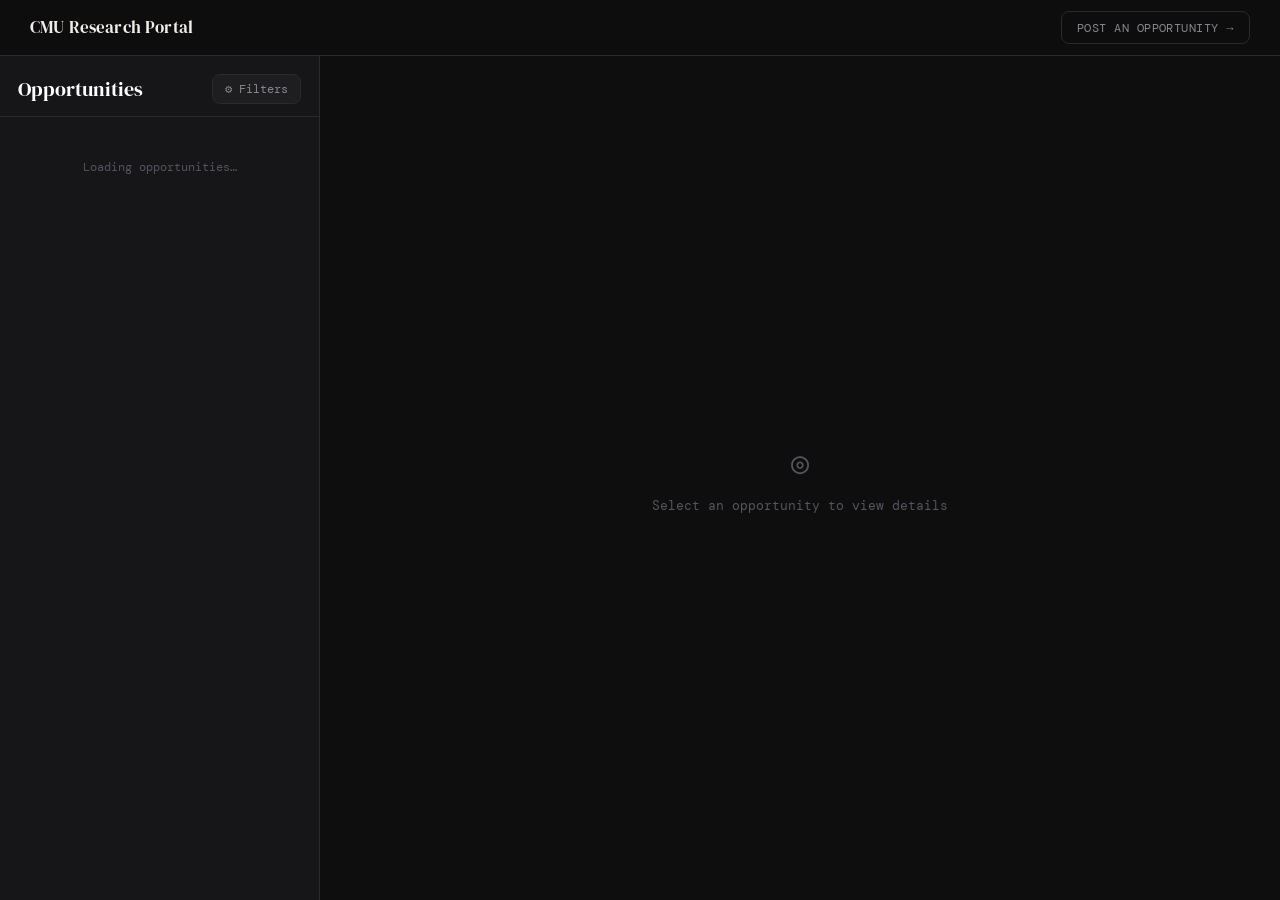
==== commit 874b7557: "Add files via upload" ====
--- a/67250_peopleproject_team1/find.html
+++ b/67250_peopleproject_team1/find.html
@@ -85,7 +85,10 @@
           </div>
           <h2 class="detail-title" id="d-title"></h2>
           <div class="detail-sub">
-            <span id="d-role"></span> · <span id="d-department"></span>
+            <span id="d-poster-name"></span> · <span id="d-role"></span> · <span id="d-department"></span>
+          </div>
+          <div class="detail-contact">
+            <span id="d-email"></span>
           </div>
           <button class="btn-edit" id="edit-post-btn" onclick="openEditFlow()">Edit post</button>
         </div>
@@ -146,7 +149,7 @@
             </div>
             <div class="form-group">
               <label for="a-major">Major</label>
-              <input type="text" id="a-major" placeholder="e.g. Computer Science" />
+              <input type="text" id="a-major" placeholder="e.g. Information Systems" />
               <span class="field-error" id="err-a-major"></span>
             </div>
             <div class="form-group full">
@@ -320,7 +323,7 @@
 
   <script>
     const SUPABASE_URL = 'https://anxpjjdkeckdfnzhhjer.supabase.co';
-    const SUPABASE_ANON = 'sb_publishable_WZm3lOvsWogZj3scOjmZ2Q_jgtWG5Po';
+    const SUPABASE_ANON = 'eyJhbGciOiJIUzI1NiIsInR5cCI6IkpXVCJ9.eyJpc3MiOiJzdXBhYmFzZSIsInJlZiI6ImFueHBqamRrZWNrZGZuemhoamVyIiwicm9sZSI6ImFub24iLCJpYXQiOjE3NzY0NTgyMDYsImV4cCI6MjA5MjAzNDIwNn0.u6792ltvw_fHlwS9apzTOkvbpvUPi3R3qxtUUuq1G7g';
     const BUCKET = 'resumes';
 
     let allPostings = [];
@@ -352,6 +355,7 @@
         method: 'POST',
         headers: {
           'Content-Type': 'application/json',
+          'apikey': SUPABASE_ANON,
           'Authorization': `Bearer ${SUPABASE_ANON}`
         },
         body: JSON.stringify(body)
@@ -508,6 +512,8 @@
       document.getElementById('d-timeline').textContent = `${fmtDate(p.start_date)} – ${fmtDate(p.end_date)}`;
       document.getElementById('d-years').textContent = p.student_year || '—';
       document.getElementById('d-skills').textContent = p.skills || '—';
+      document.getElementById('d-poster-name').textContent = p.poster_name || '';
+      document.getElementById('d-email').textContent = p.email_add;
 
       // Reset form
       clearApplyForm();
@@ -548,10 +554,10 @@
       if (!name) { document.getElementById('err-a-name').textContent = 'Required.'; valid = false; }
       if (!year) { document.getElementById('err-a-year').textContent = 'Required.'; valid = false; }
       if (!email) { document.getElementById('err-a-email').textContent = 'Required.'; valid = false; }
-      else if (!email.endsWith('@andrew.cmu.edu')) {
-        document.getElementById('err-a-email').textContent = 'You must use your CMU-affiliated email address (@andrew.cmu.edu).';
-        valid = false;
-      }
+      // else if (!email.endsWith('@andrew.cmu.edu')) {
+      //   document.getElementById('err-a-email').textContent = 'You must use your CMU-affiliated email address (@andrew.cmu.edu).';
+      //   valid = false;
+      // }
       if (!major) { document.getElementById('err-a-major').textContent = 'Required.'; valid = false; }
       if (!interest) { document.getElementById('err-a-interest').textContent = 'Required.'; valid = false; }
       else if (wordCount(interest) > 200) { document.getElementById('err-a-interest').textContent = 'Max 200 words.'; valid = false; }
@@ -670,13 +676,18 @@
         email,
         `Application receipt – "${currentPosting.title}"`,
         `<h2>Application received!</h2>
-         <p>Thank you for applying to <strong>${currentPosting.title}</strong> posted by ${currentPosting.role} at ${currentPosting.department_aff}.</p>
-         <p>Your application has been forwarded to the posting contact. Good luck!</p>
-         <hr/>
-         <p><em>Your submission details:</em></p>
-         <p><strong>Name:</strong> ${name}<br/>
-         <strong>Year:</strong> ${year}<br/>
-         <strong>Major:</strong> ${major}</p>`
+        <p>Thank you for applying to <strong>${currentPosting.title}</strong> posted by ${currentPosting.poster_name || currentPosting.role} at ${currentPosting.department_aff}.</p>
+        <p>Your application has been forwarded to the posting contact. Good luck!</p>
+        <hr/>
+        <h3>Your submission details</h3>
+        <p><strong>Name:</strong> ${name}</p>
+        <p><strong>Email:</strong> ${email}</p>
+        <p><strong>Year:</strong> ${year}</p>
+        <p><strong>Major:</strong> ${major}</p>
+        <p><strong>Reason for interest:</strong><br/>${interest}</p>
+        ${additional ? `<p><strong>Additional details:</strong><br/>${additional}</p>` : ''}
+        <p><strong>Resume:</strong> <a href="${resumeUrl}">Download your submitted PDF</a></p>`,
+        resumeUrl
       );
 
       // Show success
@@ -718,10 +729,10 @@
       const errEl = document.getElementById('edit-email-error');
       errEl.textContent = '';
 
-      if (!email.endsWith('@andrew.cmu.edu')) {
-        errEl.textContent = 'You must use your CMU-affiliated email address.';
-        return;
-      }
+      // if (!email.endsWith('@andrew.cmu.edu')) {
+      //   errEl.textContent = 'You must use your CMU-affiliated email address.';
+      //   return;
+      // }
 
       const res = await sb(`opportunities?id=eq.${editPostingId}&select=email_add`);
       const data = await res.json();
--- a/67250_peopleproject_team1/style.css
+++ b/67250_peopleproject_team1/style.css
@@ -88,6 +88,10 @@
   overflow: hidden;
 }
 
+h2 {
+  color: white;
+}
+
 .landing-bg {
   position: fixed;
   inset: 0;
@@ -117,36 +121,6 @@
   pointer-events: none;
 }
 
-.landing-main {
-  position: relative;
-  z-index: 1;
-  display: flex;
-  flex-direction: column;
-  align-items: center;
-  gap: 3.5rem;
-  padding: 2rem;
-  width: 100%;
-  max-width: 680px;
-}
-
-.landing-header {
-  text-align: center;
-}
-
-.cmu-badge {
-  display: inline-block;
-  font-family: var(--font-mono);
-  font-size: 0.7rem;
-  font-weight: 500;
-  letter-spacing: 0.18em;
-  text-transform: uppercase;
-  color: var(--accent);
-  border: 1px solid var(--accent);
-  padding: 0.3rem 0.8rem;
-  border-radius: 100px;
-  margin-bottom: 1.2rem;
-}
-
 .landing-title {
   font-family: var(--font-display);
   font-size: clamp(3rem, 8vw, 5.5rem);
@@ -169,19 +143,81 @@
   text-transform: uppercase;
 }
 
+.landing-main {
+  position: relative;
+  z-index: 1;
+  display: flex;
+  flex-direction: column;
+  align-items: center;
+  gap: 3rem;
+  padding: 2rem;
+  width: 100%;
+  max-width: 760px;
+}
+
+.landing-header {
+  text-align: center;
+  max-width: 680px;
+}
+
+.badge {
+  display: inline-flex;
+  align-items: center;
+  justify-content: center;
+  font-family: var(--font-mono);
+  font-size: 0.68rem;
+  font-weight: 500;
+  letter-spacing: 0.18em;
+  text-transform: uppercase;
+  color: #f2d8dd;
+  border: 1px solid rgba(200, 16, 46, 0.35);
+  background: rgba(200, 16, 46, 0.08);
+  padding: 0.38rem 0.9rem;
+  border-radius: 999px;
+  margin-bottom: 1.1rem;
+  backdrop-filter: blur(10px);
+}
+
+.landing-title {
+  font-family: var(--font-display);
+  font-size: clamp(3.2rem, 8vw, 5.8rem);
+  line-height: 0.95;
+  font-weight: 400;
+  color: var(--text);
+  letter-spacing: -0.03em;
+}
+
+.landing-title em {
+  font-style: italic;
+  color: var(--gold);
+}
+
+.landing-sub {
+  margin-top: 1rem;
+  font-size: 0.78rem;
+  color: #908c96;
+  letter-spacing: 0.12em;
+  text-transform: uppercase;
+  line-height: 1.7;
+}
+
 .landing-cards {
-  display: flex;
-  align-items: center;
-  gap: 1.5rem;
+  display: grid;
+  grid-template-columns: 1fr auto 1fr;
+  align-items: stretch;
+  gap: 1.2rem;
   width: 100%;
 }
 
 .landing-divider {
   display: flex;
   align-items: center;
+  justify-content: center;
   color: var(--text-dim);
-  font-size: 0.75rem;
-  flex-shrink: 0;
+  font-size: 0.72rem;
+  letter-spacing: 0.08em;
+  text-transform: uppercase;
+  padding: 0 0.2rem;
 }
 
 .landing-card {
@@ -189,75 +225,115 @@
   display: flex;
   flex-direction: column;
   gap: 1rem;
-  padding: 2rem;
-  background: var(--surface);
-  border: 1px solid var(--border);
-  border-radius: var(--radius-lg);
+  min-height: 220px;
+  padding: 1.65rem;
+  background: rgba(22, 22, 24, 0.82);
+  border: 1px solid rgba(255,255,255,0.08);
+  border-radius: 22px;
   text-align: left;
-  transition: all 0.25s ease;
+  transition: transform 0.28s ease, border-color 0.28s ease, box-shadow 0.28s ease;
   position: relative;
   overflow: hidden;
+  backdrop-filter: blur(14px);
+  box-shadow: 0 14px 36px rgba(0,0,0,0.28);
 }
 
 .landing-card::before {
   content: '';
   position: absolute;
   inset: 0;
-  opacity: 0;
-  transition: opacity 0.25s;
-  border-radius: var(--radius-lg);
+  opacity: 1;
+  transition: opacity 0.28s ease;
+  border-radius: 22px;
+  pointer-events: none;
 }
 
 .card-post::before {
-  background: linear-gradient(135deg, rgba(200,16,46,0.06) 0%, transparent 60%);
+  background: linear-gradient(135deg, rgba(200,16,46,0.12) 0%, transparent 60%);
 }
 
 .card-find::before {
-  background: linear-gradient(135deg, rgba(232,200,122,0.06) 0%, transparent 60%);
+  background: linear-gradient(135deg, rgba(232,200,122,0.10) 0%, transparent 60%);
 }
 
 .landing-card:hover {
-  border-color: var(--border-light);
-  transform: translateY(-3px);
-  box-shadow: var(--shadow);
-}
-
-.landing-card:hover::before {
-  opacity: 1;
-}
-
+  transform: translateY(-6px);
+  border-color: rgba(255,255,255,0.16);
+  box-shadow: 0 22px 44px rgba(0,0,0,0.34);
+}
+
+.card-post:hover {
+  border-color: rgba(200,16,46,0.45);
+}
+
+.card-find:hover {
+  border-color: rgba(232,200,122,0.4);
+}
+
+.card-icon {
+  width: 48px;
+  height: 48px;
+  display: grid;
+  place-items: center;
+  font-size: 1.3rem;
+  border-radius: 14px;
+  background: rgba(255,255,255,0.04);
+  border: 1px solid rgba(255,255,255,0.07);
+}
+
+.card-post .card-icon {
+  color: var(--accent);
+}
+
+.card-find .card-icon {
+  color: var(--gold);
+}
+
+.card-content h2 {
+  font-family: var(--font-display);
+  font-size: 1.475rem;
+  font-weight: 400;
+  margin-bottom: 0.425rem;
+  line-height: 1.1;
+}
+
+.card-content p {
+  font-size: 0.84rem;
+  color: #aaa6af;
+  line-height: 1.7;
+  max-width: 28ch;
+}
+
+@media (max-width: 768px) {
+  .landing-cards {
+    grid-template-columns: 1fr;
+  }
+
+  .landing-divider {
+    display: none;
+  }
+
+  .landing-title {
+    font-size: clamp(2.8rem, 12vw, 4.4rem);
+  }
+}
 .card-post:hover { border-color: var(--accent); }
 .card-find:hover { border-color: var(--gold); }
 
-.card-icon {
-  font-size: 1.4rem;
-}
-
 .card-post .card-icon { color: var(--accent); }
 .card-find .card-icon { color: var(--gold); }
 
-.card-content h2 {
-  font-family: var(--font-display);
-  font-size: 1.4rem;
-  font-weight: 400;
-  margin-bottom: 0.4rem;
-}
-
-.card-content p {
-  font-size: 0.82rem;
-  color: var(--text-muted);
-  line-height: 1.6;
-}
-
-.card-arrow {
-  font-size: 1.2rem;
-  color: var(--text-dim);
-  align-self: flex-end;
-  transition: transform 0.2s;
-}
-
 .landing-card:hover .card-arrow {
   transform: translateX(4px);
+  color: var(--text);
+}
+
+.card-arrow {
+  font-size: 1.175rem;
+  color: #78747d;
+  align-self: flex-end;
+  margin-top: auto;
+  transition: transform 0.22s ease, color 0.22s ease;
 }
 
 /* ─── Post page ──────────────────────────────────────────── */
@@ -769,6 +845,12 @@
   margin-bottom: 0.8rem;
 }
 
+.detail-contact {
+  font-size: 0.82rem;
+  color: var(--text-dim);
+  margin-top: 0.3rem;
+}
+
 .detail-category {
   font-size: 0.72rem;
   font-weight: 500;
@@ -1020,4 +1102,41 @@
 /* ─── Scrollbar global ───────────────────────────────────── */
 ::-webkit-scrollbar { width: 6px; }
 ::-webkit-scrollbar-track { background: transparent; }
-::-webkit-scrollbar-thumb { background: var(--border); border-radius: 3px; }+::-webkit-scrollbar-thumb { background: var(--border); border-radius: 3px; }
+
+
+
+.landing-intro {
+  text-align: center;
+  padding: 40px 20px 10px;
+  max-width: 900px;
+  margin: 0 auto;
+}
+
+.intro-image {
+  width: 100%;
+  max-width: 700px;
+  border-radius: 16px;
+  margin-bottom: 20px;
+  box-shadow: 0 10px 30px rgba(0,0,0,0.15);
+}
+
+.intro-text {
+  font-size: 1.1rem;
+  color: #ddd;
+  line-height: 1.6;
+}
+
+
+
+.landing-logo {
+  position: absolute;
+  top: 20px;
+  left: 50%;
+  transform: translateX(-50%);
+  z-index: 10;
+}
+
+.landing-logo img {
+  width: 140px;
+}
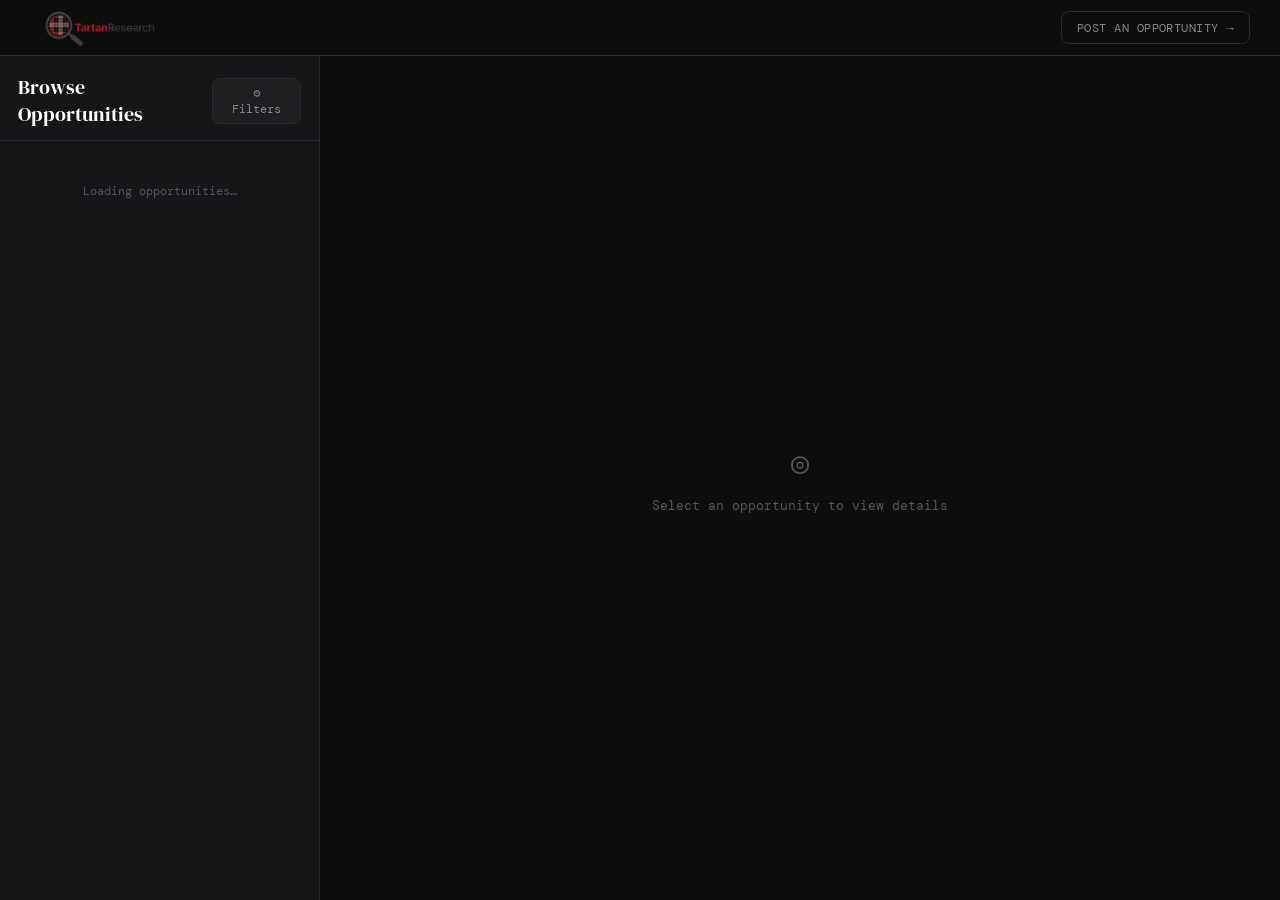
==== commit 682d0585: "Add files via upload" ====
--- a/67250_peopleproject_team1/find.html
+++ b/67250_peopleproject_team1/find.html
@@ -10,7 +10,9 @@
 <body class="find-page">
 
   <nav class="topnav">
-    <a href="index.html" class="nav-logo">CMU Research Portal</a>
+    <a href="index.html" class="nav-logo">
+      <img src="static/logo.png" alt="TartanResearch Logo" class="nav-logo-img"/>
+    </a>
     <a href="post.html" class="nav-switch" onclick="sessionStorage.setItem('view','post')">Post an Opportunity →</a>
   </nav>
 
@@ -19,7 +21,7 @@
     <!-- LEFT PANEL: listing + filters -->
     <aside class="listings-panel">
       <div class="listings-top">
-        <h2 class="listings-title">Opportunities</h2>
+        <h2 class="listings-title">Browse Opportunities</h2>
         <button class="filter-toggle" onclick="toggleFilters()">⚙ Filters</button>
       </div>
 
--- a/67250_peopleproject_team1/style.css
+++ b/67250_peopleproject_team1/style.css
@@ -845,6 +845,18 @@
   margin-bottom: 0.8rem;
 }
 
+.nav-logo-img {
+  width: 140px;
+  height: auto;
+  display: block;
+}
+
+.landing-logo-main {
+  width: 340px;
+  max-width: 90%;
+  margin-bottom: 0.5rem;
+}
+
 .detail-contact {
   font-size: 0.82rem;
   color: var(--text-dim);
@@ -1139,4 +1151,144 @@
 
 .landing-logo img {
   width: 140px;
+}
+
+@media (max-width: 1200px) {
+
+  .topnav { padding: 0 1rem; }
+  .nav-logo { flex-shrink: 0 !important; }
+
+  .nav-logo-img {
+    height: 50px !important;
+    width: auto !important;
+    max-width: 140px !important;
+  }
+
+  .nav-switch {
+    font-size: 0.7rem !important;
+    padding: 0.4rem 0.7rem !important;
+    letter-spacing: 0.02em !important;
+  }
+
+  .landing-page {
+    flex-direction: column !important;
+    align-items: flex-start !important;
+    overflow-y: auto !important;
+    padding-bottom: 2rem !important;
+  }
+
+  .landing-intro {
+    width: 100% !important;
+    max-width: 100% !important;
+    padding: 5rem 1rem 0 !important;
+  }
+
+  .intro-image {
+    max-width: 100% !important;
+    border-radius: 10px !important;
+  }
+
+  .intro-text { font-size: 0.9rem !important; }
+
+  .landing-main {
+    width: 100% !important;
+    max-width: 100% !important;
+    padding: 1rem !important;
+    gap: 2rem !important;
+  }
+
+  .landing-header { width: 100% !important; }
+
+  .landing-logo-main { width: 180px !important; }
+
+  .landing-sub { font-size: 0.65rem !important; }
+
+  .landing-cards {
+    grid-template-columns: 1fr !important;
+    gap: 0.8rem !important;
+  }
+
+  .landing-divider { display: none !important; }
+
+  .landing-card {
+    min-height: 160px !important;
+    padding: 1.3rem !important;
+    border-radius: 16px !important;
+  }
+
+  .post-main {
+    padding-top: calc(var(--nav-h) + 1.5rem) !important;
+    padding-bottom: 3rem !important;
+  }
+
+  .post-container { padding: 0 1rem !important; }
+
+  .step-header h2 { font-size: 1.6rem !important; }
+
+  .form-grid { grid-template-columns: 1fr !important; }
+
+  .form-group.full { grid-column: 1 !important; }
+
+  .form-actions {
+    flex-direction: column !important;
+    align-items: stretch !important;
+  }
+
+  .btn-primary,
+  .btn-ghost {
+    width: 100% !important;
+    text-align: center !important;
+  }
+
+  .find-layout {
+    grid-template-columns: 1fr !important;
+    grid-template-rows: auto 1fr !important;
+    height: auto !important;
+    min-height: 100vh !important;
+  }
+
+  .listings-panel {
+    border-right: none !important;
+    border-bottom: 1px solid var(--border) !important;
+    max-height: 42vh !important;
+  }
+
+  .detail-panel {
+    padding: 1.2rem 1rem !important;
+    height: auto !important;
+    min-height: 60vh !important;
+  }
+
+  .detail-title { font-size: 1.5rem !important; }
+
+  .detail-grid {
+    grid-template-columns: 1fr !important;
+    gap: 1rem !important;
+  }
+
+  .btn-edit {
+    position: static !important;
+    display: inline-block !important;
+    margin-top: 0.8rem !important;
+  }
+
+  .verify-inline-row {
+    flex-direction: column !important;
+    align-items: stretch !important;
+  }
+
+  .verify-inline-row input {
+    max-width: 100% !important;
+  }
+
+  .verify-inline-row .btn-primary {
+    width: 100% !important;
+  }
+
+  .modal {
+    padding: 1.5rem 1.2rem !important;
+    border-radius: var(--radius) !important;
+  }
+
+  .modal-wide { max-height: 92vh !important; }
 }
